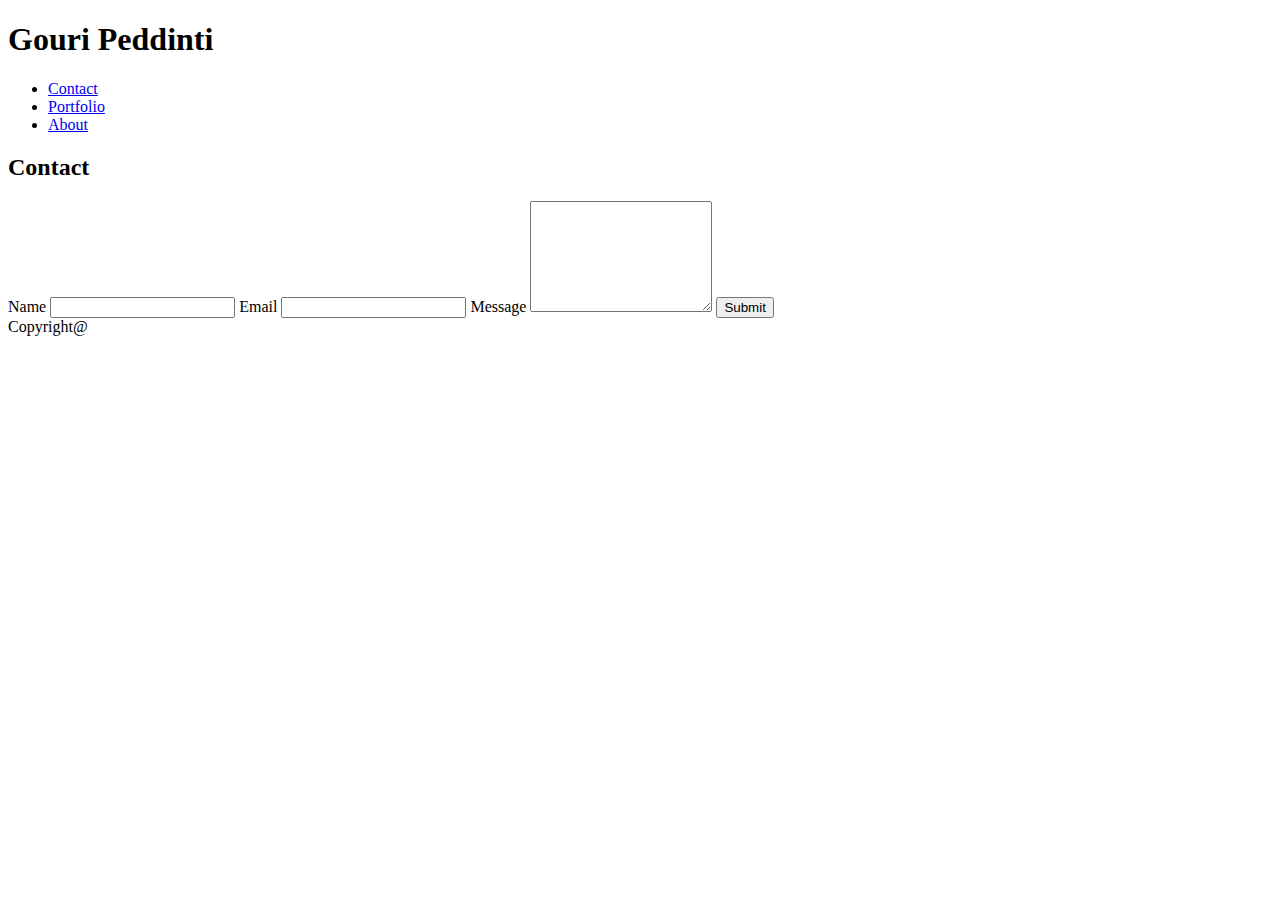
==== contact.html @ bca1e108 "added html layout of portfolio page and contact page" ====
<!DOCTYPE html>
<html>

<head>
    <title></title>
    <link rel="stylesheet" type="text/css" href="assets/css/style.css">
</head>

<body>

    <header>
        <div id="headcontent">
            <h1>Gouri Peddinti</h1>

            <nav>
                <ul>
                    <li><a href="contact.html">Contact</a></li>
                    <li><a href="portfolio.html">Portfolio</a></li>
                    <li><a href="index.html">About</a></li>
                </ul>
            </nav>
        </div>

    </header>

<div class="space"></div>

    <div id="maincontent">
        <h2>Contact</h2>
        <form action="contact.html" method="POST">
            <label for="nameinput">Name</label>
            <input type="text" id="nameinput" name="name">
            <label for="emailinput">Email</label>
            <input type="text" id="emailinput" name="email">
            <label for="messageinput">Message</label>
            <textarea id="messageinput" name="message" rows="7"></textarea>
            <button>Submit</button>
        </form>
    </div>

    <div class="space"></div>

    <div id=footerdiv>
        <footer>
          Copyright@
        </footer>
    </div>


</body>

</html>
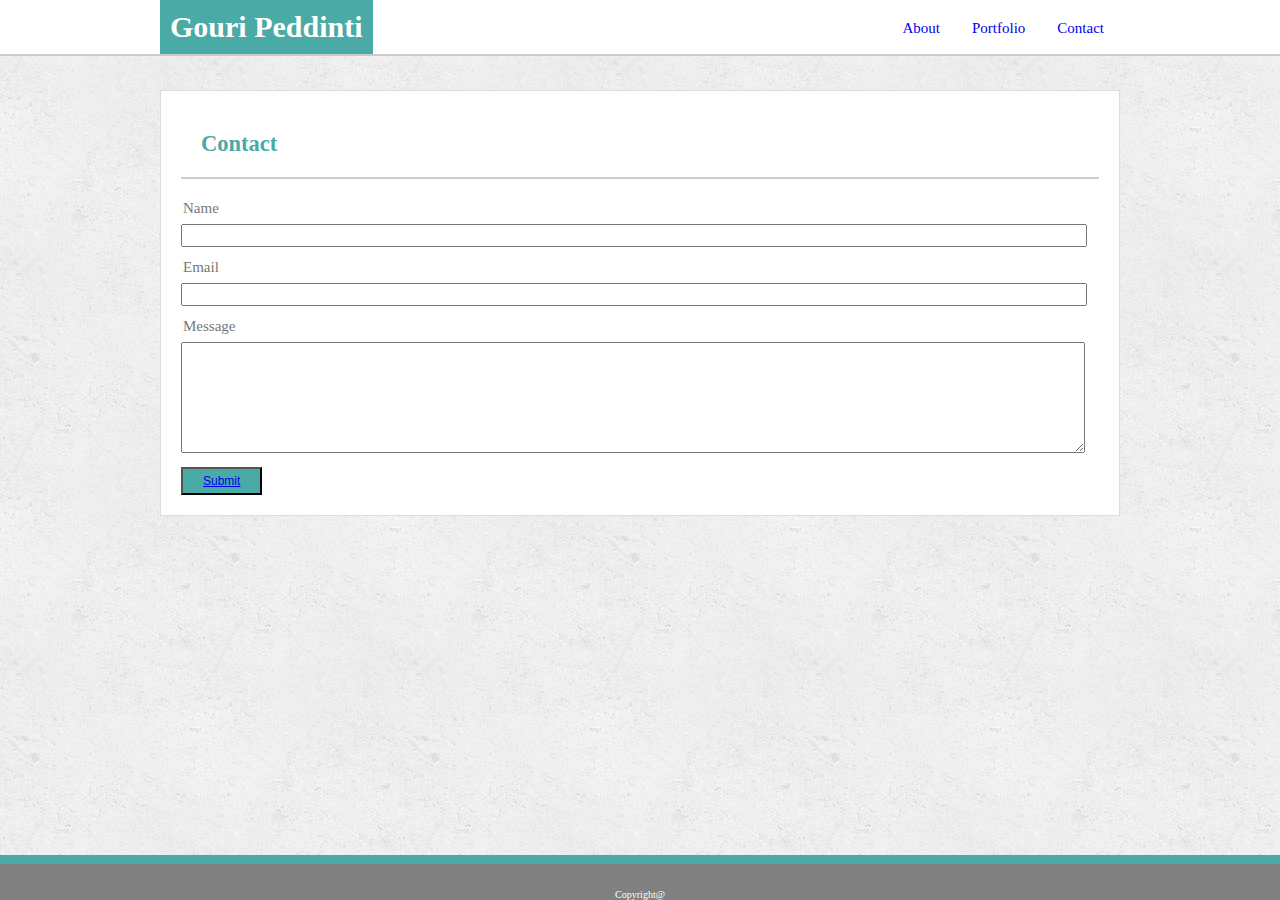
==== commit 1bcefa35: "added personal bio and few styles" ====
--- a/contact.html
+++ b/contact.html
@@ -34,7 +34,7 @@
             <input type="text" id="emailinput" name="email">
             <label for="messageinput">Message</label>
             <textarea id="messageinput" name="message" rows="7"></textarea>
-            <button>Submit</button>
+            <button><a  href="mailto:gouri.josh@gmail.com">Submit</a></button>
         </form>
     </div>
 
--- a/assets/css/style.css
+++ b/assets/css/style.css
@@ -0,0 +1,161 @@
+body{
+    padding:0;
+    margin:0;
+    background-image: url("../images/concrete_seamless.png");
+    font-family:"Arial, Helvetica Neue, Helvetica, sans-serif"; 
+    font-size:15px;
+}
+
+header{
+    background-color:#ffffff;
+    border-bottom:2px solid #cccccc;  
+    position:fixed; 
+    top:0;    
+    margin-left: auto;
+    margin-right: auto;
+    left: 0;
+    right: 0;
+    width:100%;  
+    z-index:1;  
+    }
+
+#headcontent{
+        width:960px;
+        margin:0 auto;
+        position:relative;   
+    } 
+    
+h1{
+        background-color: #4aaaa5;
+        margin:0;
+        color:white;   
+        padding:10px;   
+        text-align: center;
+        float:left;
+    }
+
+    ul {
+        list-style-type: none;
+       padding-top:20px;
+       margin:0;
+      }
+
+      li{
+        float:right;
+    }
+    
+     li a {   
+       text-align: center;
+       padding: 16px;
+       text-decoration: none;
+     }
+     
+
+    
+     
+     li a:hover {
+       color:blue;
+     }
+
+     .space{
+         width:100%;
+         height:60px;
+     }
+
+
+#maincontent{
+    width:918px;
+    margin:0 auto;
+    border:1px solid #dddddd;
+    background-color:#ffffff;
+    color:#777;
+    margin-top:30px;
+    padding:20px;    
+}
+
+
+#myimage{
+height:200px;
+width:200px;
+float:left;
+margin-right:10px;
+}
+
+h2{
+    border-bottom:2px solid #cccccc;
+    margin-top:0;
+    padding:20px;
+    color:#4aaaa5;
+    font-family: 'Times New Roman', Times, serif;
+}
+
+.clearfix::after{
+    content:"";
+    display:block;
+    clear:both;
+}
+
+  label{
+      display:block; 
+      margin-bottom:5px;
+      padding:2px;     
+  }
+
+  input,textarea{
+      width:898px;
+      margin-bottom:10px;
+      padding :2px;
+  }
+
+  button{
+      background-color: #4aaaa5;
+      padding:5px 20px 5px 20px;
+      color:white;
+      font-size:12px;
+  }
+  
+
+#footerdiv{
+    background-color:#4aaaa5;
+    width:100%;
+    height:45px;
+    position:fixed;
+    bottom:0;
+}
+
+  footer{
+      background-color: grey;
+      padding-top:25px;
+      text-align:center;
+      position:fixed;
+      bottom:0;
+      width:100%;
+      font-size: 10px; 
+      color:white;     
+  }
+
+  .galleryimg{
+      width:300px;
+      height:200px;
+  }
+
+  .gallery{
+      float:left;
+      margin-right:30px;
+      position:relative;
+      margin-bottom:30px;
+      
+  }
+
+  .gallerytext{
+      position:absolute;
+      bottom:2px;
+      background-color: #4aaaa5;      
+      text-align: center;
+      color:white;
+      width:300px;
+      padding-top:10px;
+      padding-bottom:10px;
+  }
+
+  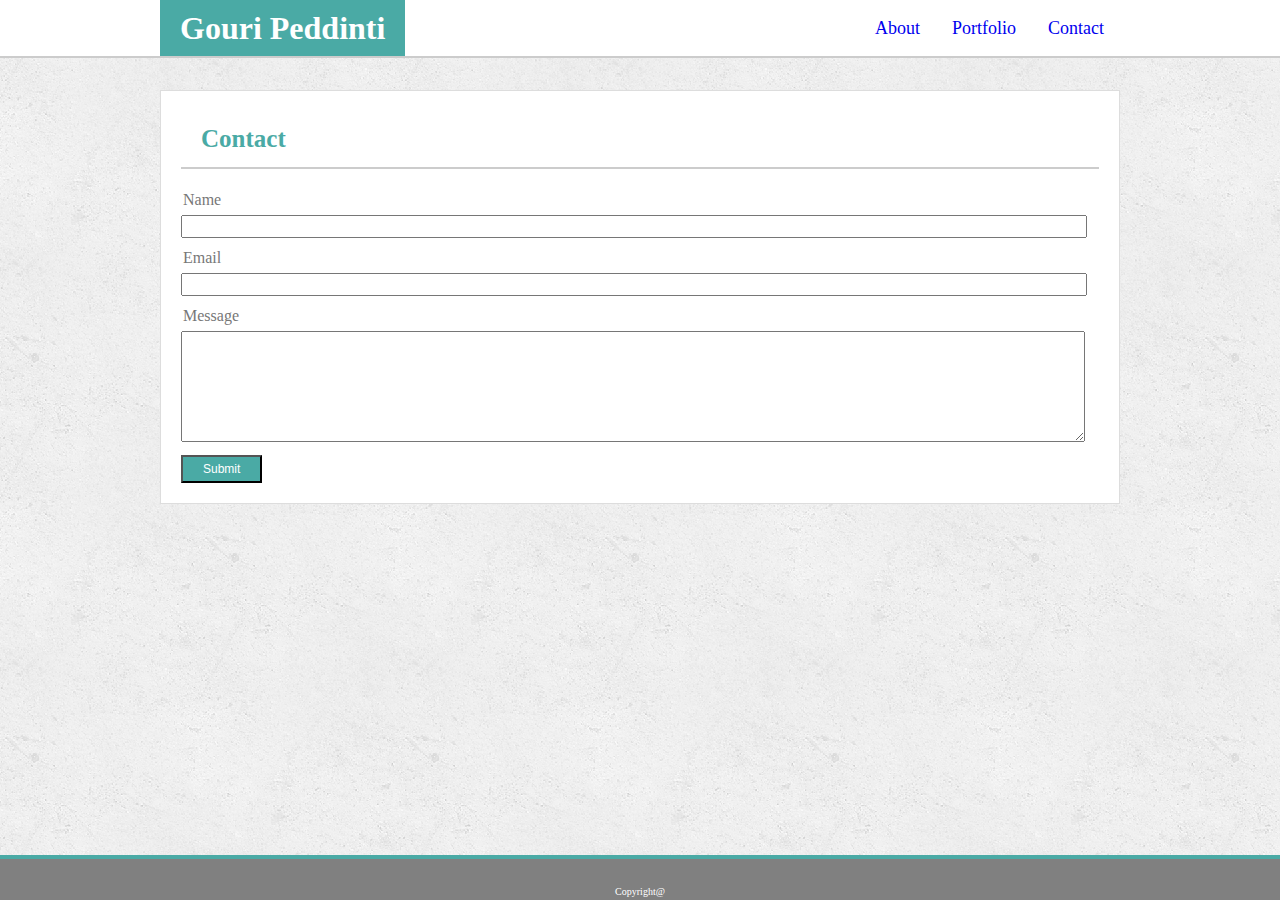
==== commit 40632a11: "added some font styles and updated personal bio" ====
--- a/contact.html
+++ b/contact.html
@@ -34,7 +34,7 @@
             <input type="text" id="emailinput" name="email">
             <label for="messageinput">Message</label>
             <textarea id="messageinput" name="message" rows="7"></textarea>
-            <button><a  href="mailto:gouri.josh@gmail.com">Submit</a></button>
+            <button>Submit</button>
         </form>
     </div>
 
--- a/assets/css/style.css
+++ b/assets/css/style.css
@@ -3,7 +3,8 @@
     margin:0;
     background-image: url("../images/concrete_seamless.png");
     font-family:"Arial, Helvetica Neue, Helvetica, sans-serif"; 
-    font-size:15px;
+    font-size:16px;
+    line-height:16px;
 }
 
 header{
@@ -29,9 +30,11 @@
         background-color: #4aaaa5;
         margin:0;
         color:white;   
-        padding:10px;   
+        padding:20px;          
         text-align: center;
         float:left;
+        font-size:2rem;
+        
     }
 
     ul {
@@ -48,6 +51,7 @@
        text-align: center;
        padding: 16px;
        text-decoration: none;
+       font-size:18px;
      }
      
 
@@ -87,6 +91,7 @@
     padding:20px;
     color:#4aaaa5;
     font-family: 'Times New Roman', Times, serif;
+    font-size:25px;
 }
 
 .clearfix::after{
